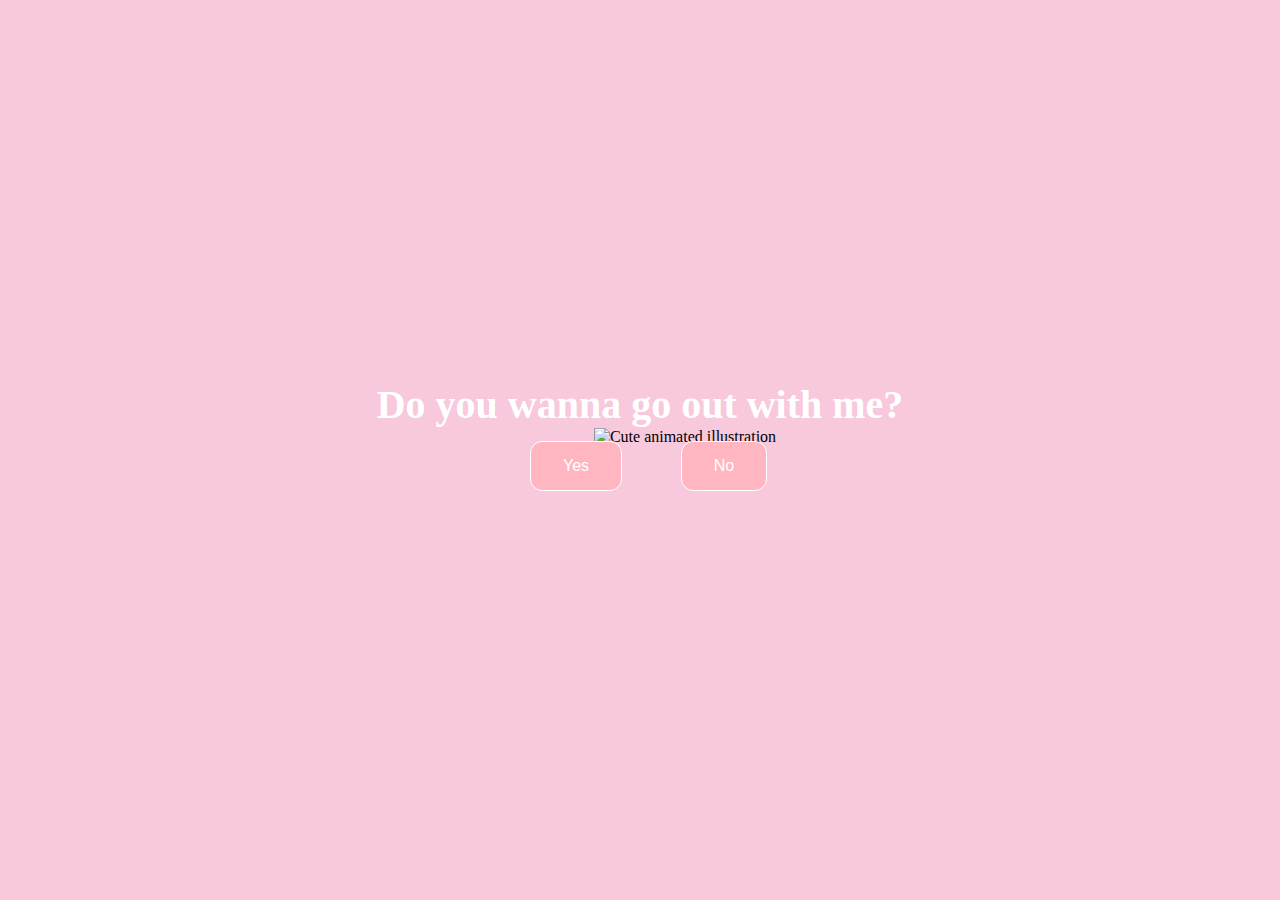
==== ask.html @ 8bc1bf9d "commit" ====
<!DOCTYPE html>
<html lang="en">
  <head>
    <link rel="stylesheet" href="./styles.css" />
  </head>
  <body>
    <div class="container">
      <div>
        <h1 class="header_text">Do you wanna go out with me?</h1>
      </div>
      <div class="gif_container">
        <img src="https://media1.giphy.com/media/v1.Y2lkPTc5MGI3NjExcDdtZ2JiZDR0a3lvMWF4OG8yc3p6Ymdvd3g2d245amdveDhyYmx6eCZlcD12MV9pbnRlcm5hbF9naWZfYnlfaWQmY3Q9cw/cLS1cfxvGOPVpf9g3y/giphy.gif" alt="Cute animated illustration" />
      </div>
      <div class="buttons">
        <button class="btn" id="yesButton" onclick="nextPage()">Yes</button>
        <button class="btn" id="noButton" onmouseover="moveButton()" onclick="moveButton()">No</button>
        <script>
          function nextPage() {
            window.location.href = 'yes.html';
          }

          function moveButton() {
            var x = Math.random() * (window.innerWidth - document.getElementById('noButton').offsetWidth);
            var y = Math.random() * (window.innerHeight - document.getElementById('noButton').offsetHeight);
            document.getElementById('noButton').style.left = `${x}px`;
            document.getElementById('noButton').style.top = `${y}px`;
          }
        </script>
      </div>
    </div>
  </body>
</html>
---- styles.css ----
body {
  display: flex;
  justify-content: center;
  align-items: center;
  height: 90vh;
  background-color: #f8c8dc;
}

#noButton {
  position: absolute;
  margin-left: 150px;
  transition: 0.5s;
}

#yesButton {
  position: absolute;
  margin-right: 150px;
}

.header_text {
  font-family: 'Nunito';
  font-size: 40px;
  font-weight: bold;
  color: white;
  text-align: center;
  margin-top: 20px;
  margin-bottom: 0px;
}

.buttons {
  display: flex;
  flex-direction: row;
  justify-content: center;
  align-items: center;
  margin-top: 20px;
  margin-left: 20px;
}

.btn {
  background-color: #ffb6c1;
  color: white;
  padding: 15px 32px;
  text-align: center;
  display: inline-block;
  font-size: 16px;
  margin: 4px 2px;
  cursor: pointer;
  border: 1px solid white;
  border-radius: 12px;
  transition: background-color 0.3s ease;
}

.gif_container {
  display: flex;
  justify-content: center;
  align-items: center;
  margin-left: 90px;
}
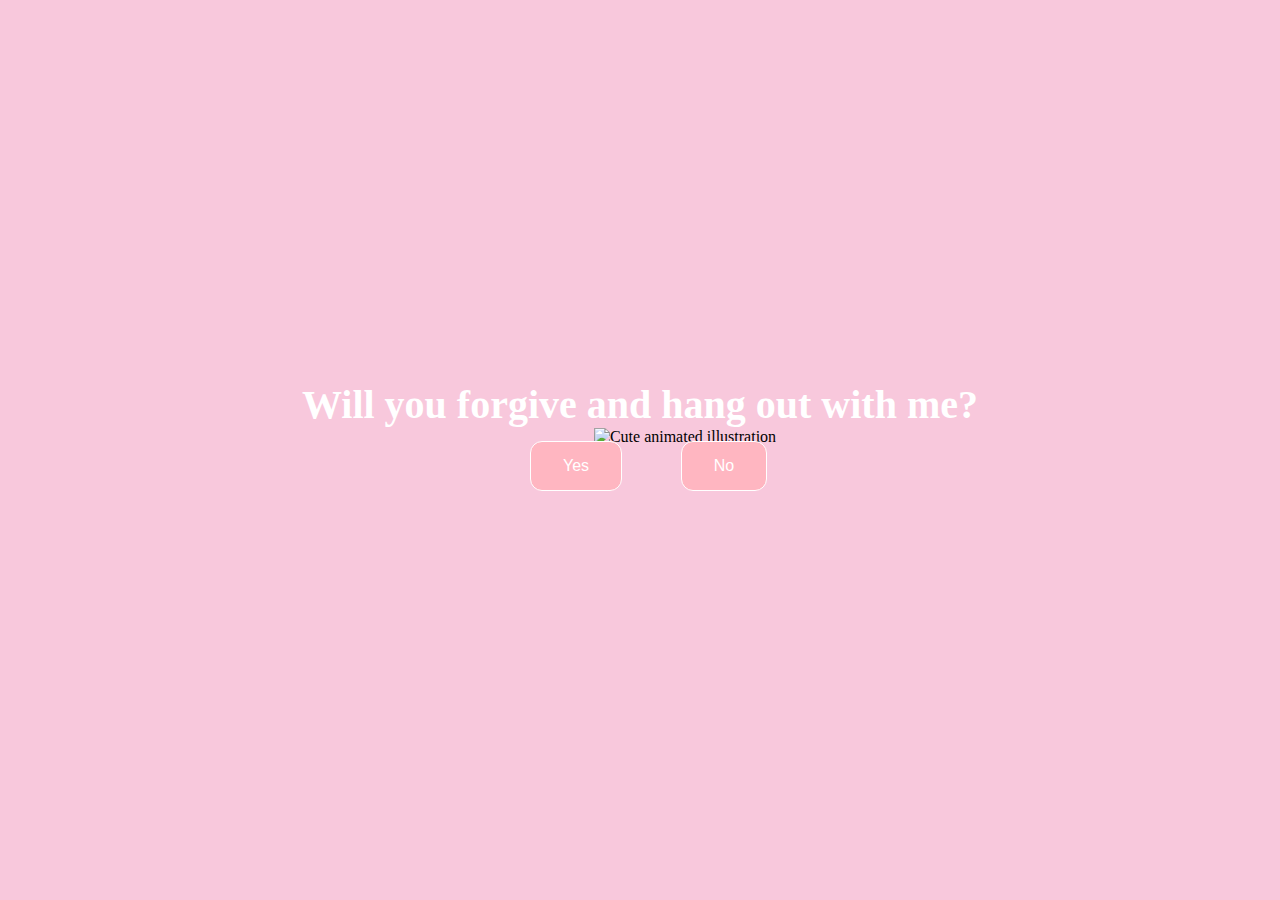
==== commit fbf8ded9: "next commit" ====
--- a/ask.html
+++ b/ask.html
@@ -6,7 +6,7 @@
   <body>
     <div class="container">
       <div>
-        <h1 class="header_text">Do you wanna go out with me?</h1>
+        <h1 class="header_text">Will you forgive and hang out with me?</h1>
       </div>
       <div class="gif_container">
         <img src="https://media1.giphy.com/media/v1.Y2lkPTc5MGI3NjExcDdtZ2JiZDR0a3lvMWF4OG8yc3p6Ymdvd3g2d245amdveDhyYmx6eCZlcD12MV9pbnRlcm5hbF9naWZfYnlfaWQmY3Q9cw/cLS1cfxvGOPVpf9g3y/giphy.gif" alt="Cute animated illustration" />
